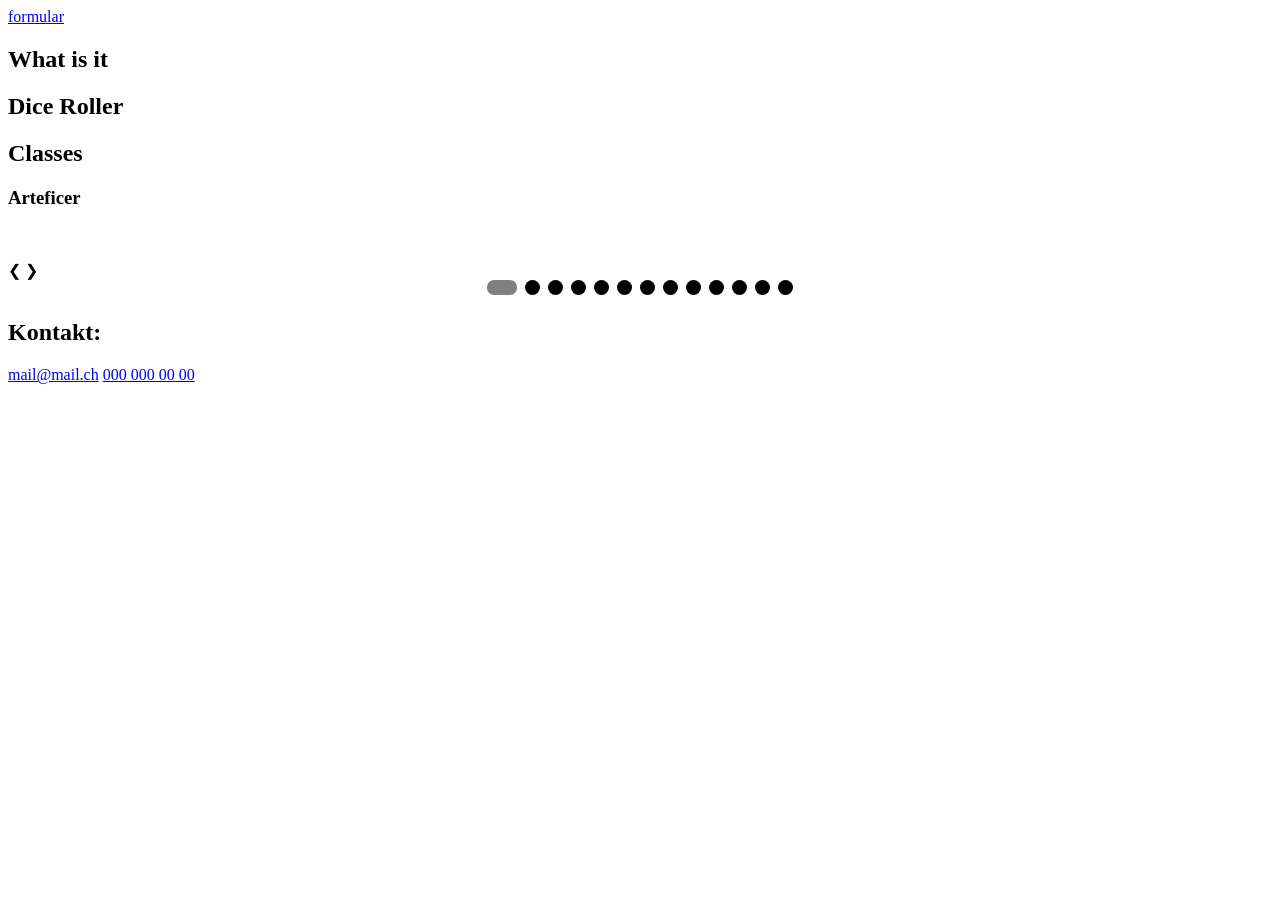
==== frontend/index.html @ 67110bd0 "added formular and Slideshow" ====
<!DOCTYPE html>
<html lang="en">
<head>
  <meta charset="UTF-8">
  <meta name="viewport" content="width=device-width, initial-scale=1.0">
  <title>Document</title>
  <link rel="stylesheet" href="css/styles.css">
  <script src="js/slideShow.js" defer></script>
</head>
<body>

  <header>

  </header>

  <nav>
    <a href="pages/formular.html">formular</a>

  </nav>

  <main>
    <section>
      <h2>What is it</h2>
    </section>

    <section>
      <h2>Dice Roller</h2>
      
    </section>


    <section>
      <h2>Classes</h2>
      <div id="slideshowContainer">
        <div class="innerSlideshowContainer">

          <article class="slide">
            <h3>Arteficer</h3>
            <img src="" alt="">
            <p></p>
          </article>

          <article class="slide">
            <h3>Barbarian</h3>
            <img src="" alt="">
            <p></p>
          </article>
          
          <article class="slide">
            <h3>Bard</h3>
            <img src="" alt="">
            <p></p>
          </article>
          
          <article class="slide">
            <h3>Cleric</h3>
            <img src="" alt="">
            <p></p>
          </article>
          
          <article class="slide">
            <h3>Druid</h3>
            <img src="" alt="">
            <p></p>
          </article>
          
          <article class="slide">
            <h3>Fighter</h3>
            <img src="" alt="">
            <p></p>
          </article>
          
          <article class="slide">
            <h3>Monk</h3>
            <img src="" alt="">
            <p></p>
          </article>
          
          <article class="slide">
            <h3>Paladin</h3>
            <img src="" alt="">
            <p></p>
          </article>
          
          <article class="slide">
            <h3>Ranger</h3>
            <img src="" alt="">
            <p></p>
          </article>
          
          <article class="slide">
            <h3>Rogue</h3>
            <img src="" alt="">
            <p></p>
          </article>
          
          <article class="slide">
            <h3>Sorcerer</h3>
            <img src="" alt="">
            <p></p>
          </article>
          
          <article class="slide">
            <h3>Warlock</h3>
            <img src="" alt="">
            <p></p>
          </article>
          
          <article class="slide">
            <h3>Wizard</h3>
            <img src="" alt="">
            <p></p>
          </article>
        </div>
        <a class="prev" onclick="plusSlide(-1)">❮</a>
        <a class="next" onclick="plusSlide(1)">❯</a>
      </div>
      <div style="text-align:center">
        <span class="dot" onclick="setSlide(1)"></span> 
        <span class="dot" onclick="setSlide(2)"></span> 
        <span class="dot" onclick="setSlide(3)"></span>
        <span class="dot" onclick="setSlide(4)"></span>
        <span class="dot" onclick="setSlide(5)"></span>
        <span class="dot" onclick="setSlide(6)"></span>
        <span class="dot" onclick="setSlide(7)"></span>
        <span class="dot" onclick="setSlide(8)"></span>
        <span class="dot" onclick="setSlide(9)"></span>
        <span class="dot" onclick="setSlide(10)"></span>
        <span class="dot" onclick="setSlide(11)"></span>
        <span class="dot" onclick="setSlide(12)"></span>
        <span class="dot" onclick="setSlide(13)"></span>
      </div>

    </section>
  </main>

  <footer>
    <h2>Kontakt:</h2>
    <a href="mailto:mail@mail.ch">mail@mail.ch</a>
    <a href="tel:+0000000000">000 000 00 00</a>
  </footer>

</body>
</html>
---- frontend/css/styles.css ----
.dot {
  cursor: pointer;
  height: 15px;
  width: 15px;
  margin: 0 2px;
  background-color: black;
  border-radius: 50%;
  display: inline-block;
  transition: background-color 0.6s ease;
}

.active, .dot:hover {
  background-color:grey;
  width:30px;
  border-radius:7px;
}
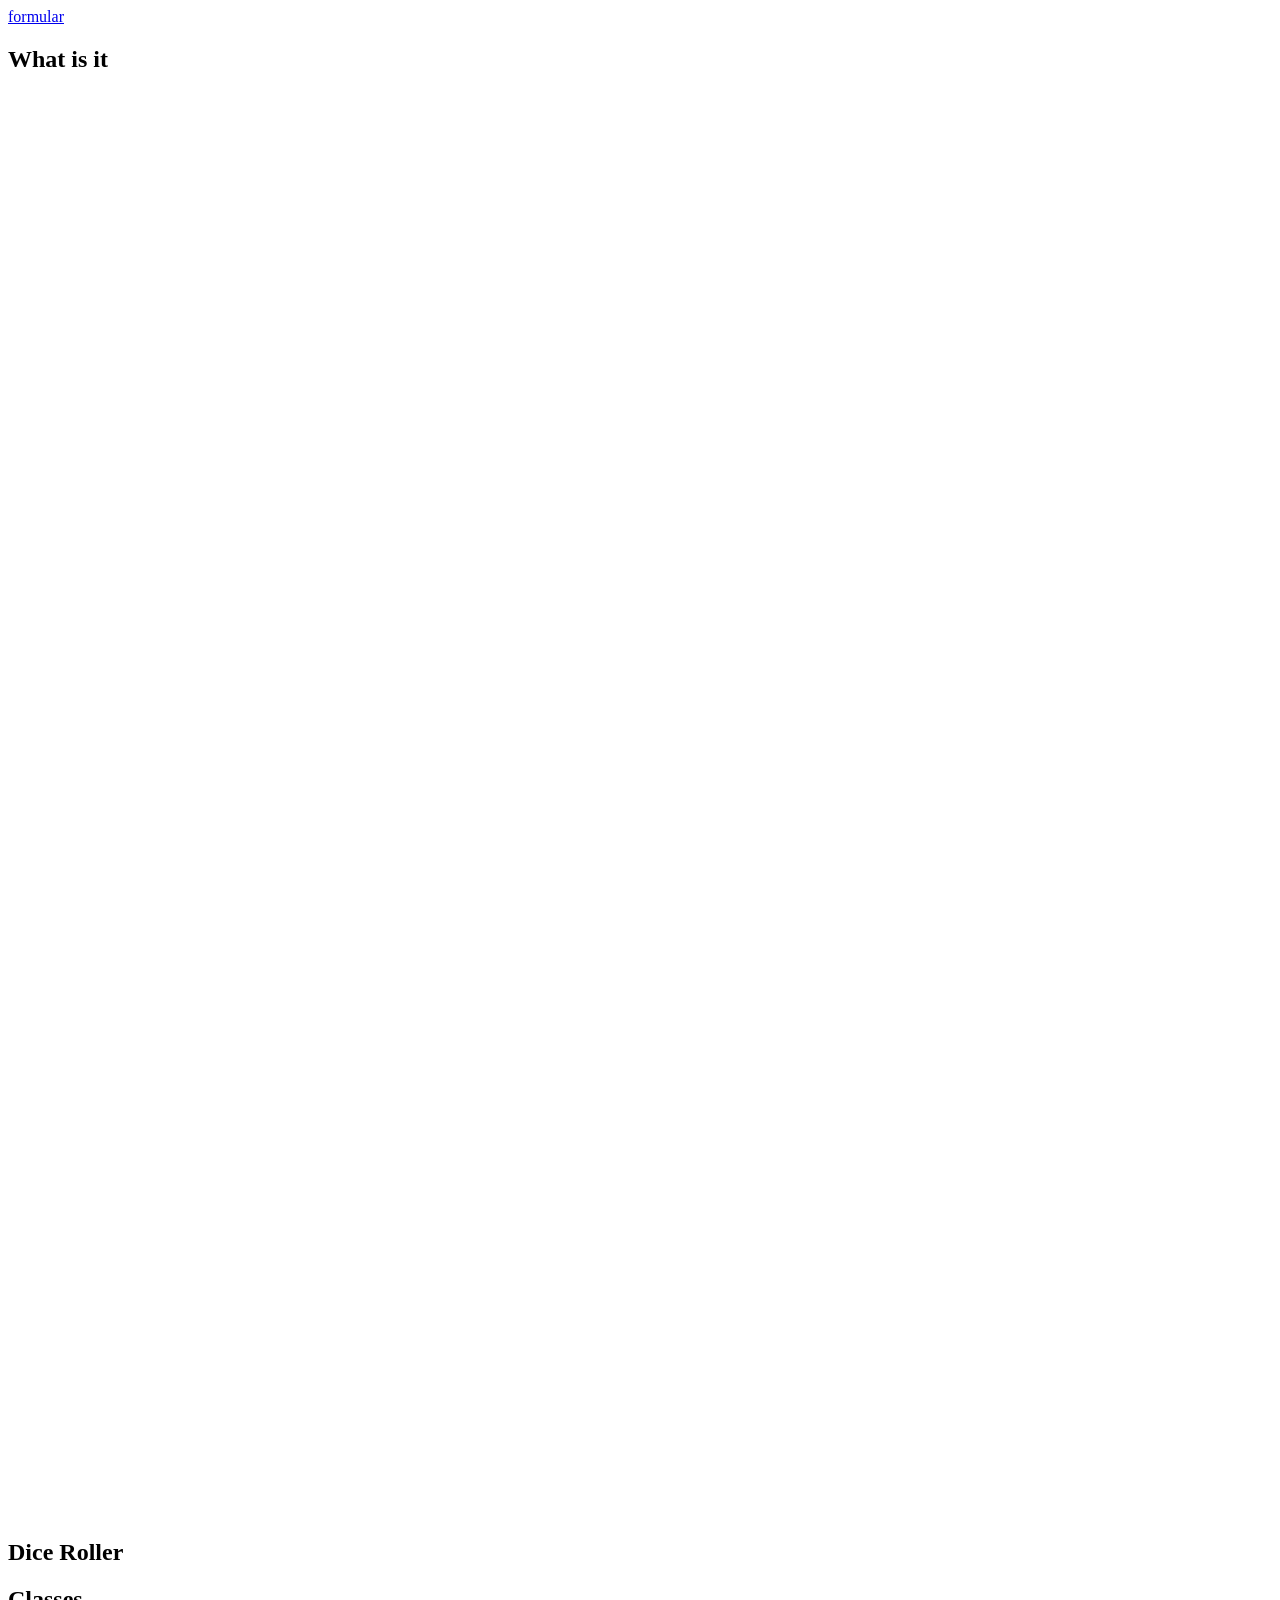
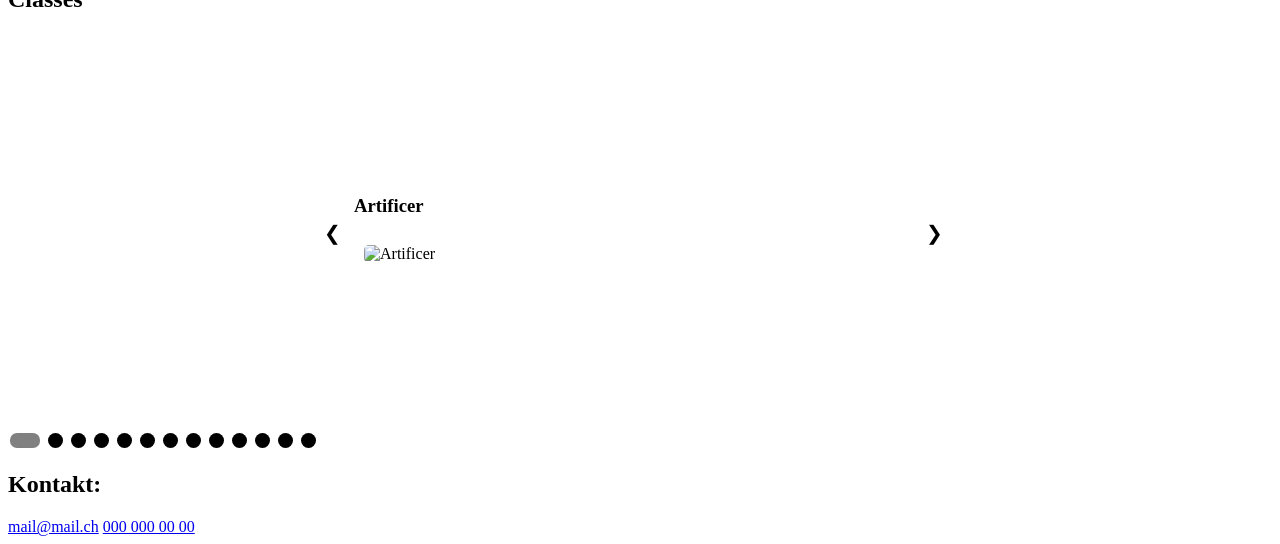
==== commit b6ad8820: "some stuff" ====
--- a/frontend/index.html
+++ b/frontend/index.html
@@ -1,5 +1,6 @@
 <!DOCTYPE html>
 <html lang="en">
+
 <head>
   <meta charset="UTF-8">
   <meta name="viewport" content="width=device-width, initial-scale=1.0">
@@ -7,6 +8,7 @@
   <link rel="stylesheet" href="css/styles.css">
   <script src="js/slideShow.js" defer></script>
 </head>
+
 <body>
 
   <header>
@@ -21,103 +23,147 @@
   <main>
     <section>
       <h2>What is it</h2>
+      <div class="video">
+        <iframe class="videocontent" src="https://www.youtube.com/embed/BgvHNlgmKro" allowfullscreen title="DND-Video"
+          frameborder="0"></iframe>
+      </div>
     </section>
 
     <section>
       <h2>Dice Roller</h2>
-      
+
     </section>
 
 
     <section>
       <h2>Classes</h2>
-      <div id="slideshowContainer">
+      <div class="slideshowContainer">
+        <a class="prev" onclick="plusSlide(-1)">❮</a>
         <div class="innerSlideshowContainer">
 
           <article class="slide">
-            <h3>Arteficer</h3>
-            <img src="" alt="">
+            <h3>Artificer</h3>
+            <picture>
+              <source srcset="img/Artificer.webp" type="image/webp">
+              <img class="slideshowImage" src="img/Artificer.jpg" alt="Artificer">
+            </picture>
             <p></p>
           </article>
 
           <article class="slide">
             <h3>Barbarian</h3>
-            <img src="" alt="">
+            <picture>
+              <source srcset="img/Barbarian.webp" type="image/webp">
+              <img class="slideshowImage" src="img/Barbarian.jpg" alt="Barbarian">
+            </picture>
+            <p></p>
+          </article>
+
+          <article class="slide">
+            <h3>Bard</h3>
+            <picture>
+              <source srcset="img/Bard.webp" type="image/webp">
+              <img class="slideshowImage" src="img/Bard.jpg" alt="Bard">
+            </picture>
+            <p></p>
+          </article>
+
+          <article class="slide">
+            <h3>Cleric</h3>
+            <picture>
+              <source srcset="img/Cleric.webp" type="image/webp">
+              <img class="slideshowImage" src="img/Cleric.jpg" alt="Cleric">
+            </picture>
+            <p></p>
+          </article>
+
+          <article class="slide">
+            <h3>Druid</h3>
+            <picture>
+              <source srcset="img/Druid.webp" type="image/webp">
+              <img class="slideshowImage" src="img/Druid.jpg" alt="Druid">
+            </picture>
+            <p></p>
+          </article>
+
+          <article class="slide">
+            <h3>Fighter</h3>
+            <picture>
+              <source srcset="img/Fighter.webp" type="image/webp">
+              <img class="slideshowImage" src="img/Fighter.jpg" alt="Fighter">
+            </picture>
+            <p></p>
+          </article>
+
+          <article class="slide">
+            <h3>Monk</h3>
+            <picture>
+              <source srcset="img/Monk.webp" type="image/webp">
+              <img class="slideshowImage" src="img/Monk.jpg" alt="Monk">
+            </picture>
+            <p></p>
+          </article>
+
+          <article class="slide">
+            <h3>Paladin</h3>
+            <picture>
+              <source srcset="img/Paladin.webp" type="image/webp">
+              <img class="slideshowImage" src="img/Paladin.jpg" alt="Paladin">
+            </picture>
+            <p></p>
+          </article>
+
+          <article class="slide">
+            <h3>Ranger</h3>
+            <picture>
+              <source srcset="img/Ranger.webp" type="image/webp">
+              <img class="slideshowImage" src="img/Ranger.jpg" alt="Ranger">
+            </picture>
+            <p></p>
+          </article>
+
+          <article class="slide">
+            <h3>Rogue</h3>
+            <picture>
+              <source srcset="img/Rogue.webp" type="image/webp">
+              <img class="slideshowImage" src="img/Rogue.jpg" alt="Rogue">
+            </picture>
+            <p></p>
+          </article>
+
+          <article class="slide">
+            <h3>Sorcerer</h3>
+            <picture>
+              <source srcset="img/Sorcerer.webp" type="image/webp">
+              <img class="slideshowImage" src="img/Sorcerer.jpg" alt="Sorcerer">
+            </picture>
+            <p></p>
+          </article>
+
+          <article class="slide">
+            <h3>Warlock</h3>
+            <picture>
+              <source srcset="img/Warlock.webp" type="image/webp">
+              <img class="slideshowImage" src="img/Warlock.jpg" alt="Warlock">
+            </picture>
+            <p></p>
+          </article>
+
+          <article class="slide">
+            <h3>Wizard</h3>
+            <picture>
+              <source srcset="img/Wizard.webp" type="image/webp">
+              <img class="slideshowImage" src="img/Wizard.jpg" alt="Wizard">
+            </picture>
             <p></p>
           </article>
           
-          <article class="slide">
-            <h3>Bard</h3>
-            <img src="" alt="">
-            <p></p>
-          </article>
-          
-          <article class="slide">
-            <h3>Cleric</h3>
-            <img src="" alt="">
-            <p></p>
-          </article>
-          
-          <article class="slide">
-            <h3>Druid</h3>
-            <img src="" alt="">
-            <p></p>
-          </article>
-          
-          <article class="slide">
-            <h3>Fighter</h3>
-            <img src="" alt="">
-            <p></p>
-          </article>
-          
-          <article class="slide">
-            <h3>Monk</h3>
-            <img src="" alt="">
-            <p></p>
-          </article>
-          
-          <article class="slide">
-            <h3>Paladin</h3>
-            <img src="" alt="">
-            <p></p>
-          </article>
-          
-          <article class="slide">
-            <h3>Ranger</h3>
-            <img src="" alt="">
-            <p></p>
-          </article>
-          
-          <article class="slide">
-            <h3>Rogue</h3>
-            <img src="" alt="">
-            <p></p>
-          </article>
-          
-          <article class="slide">
-            <h3>Sorcerer</h3>
-            <img src="" alt="">
-            <p></p>
-          </article>
-          
-          <article class="slide">
-            <h3>Warlock</h3>
-            <img src="" alt="">
-            <p></p>
-          </article>
-          
-          <article class="slide">
-            <h3>Wizard</h3>
-            <img src="" alt="">
-            <p></p>
-          </article>
         </div>
-        <a class="prev" onclick="plusSlide(-1)">❮</a>
         <a class="next" onclick="plusSlide(1)">❯</a>
       </div>
-      <div style="text-align:center">
-        <span class="dot" onclick="setSlide(1)"></span> 
-        <span class="dot" onclick="setSlide(2)"></span> 
+      <div class="dotContainer">
+        <span class="dot" onclick="setSlide(1)"></span>
+        <span class="dot" onclick="setSlide(2)"></span>
         <span class="dot" onclick="setSlide(3)"></span>
         <span class="dot" onclick="setSlide(4)"></span>
         <span class="dot" onclick="setSlide(5)"></span>
@@ -141,4 +187,5 @@
   </footer>
 
 </body>
+
 </html>
--- a/frontend/css/styles.css
+++ b/frontend/css/styles.css
@@ -16,4 +16,58 @@
   background-color:grey;
   width:30px;
   border-radius:7px;
+}
+
+.video {
+  aspect-ratio: 16 / 9;
+}
+
+iframe.videocontent {
+  width: 100%;
+  height: 200%;
+  background-color: var(--bg);
+  border: none;
+}
+
+
+
+.slideshowContainer {
+  width: 50%;
+  margin: auto;
+  min-height: 400px;
+  display: grid;
+  grid-template-columns: 30px 1fr 30px; 
+  grid-template-areas: "prev content next";
+  align-items: center;
+}
+
+
+.innerSlideshowContainer {
+  grid-area: content;
+  width: 100%;
+}
+
+.prev {
+  grid-area: prev;
+  height: 100%;
+  font-size: 20px;
+  align-items: center;
+  display: flex;
+  user-select: none;
+}
+
+.next {
+  grid-area: next;
+  height: 100%;
+  font-size: 20px;
+  align-items: center;
+  display: flex;
+  user-select: none;
+}
+
+
+.slideshowImage {
+  width:300px;
+  border-radius:5px;
+  margin:10px;
 }
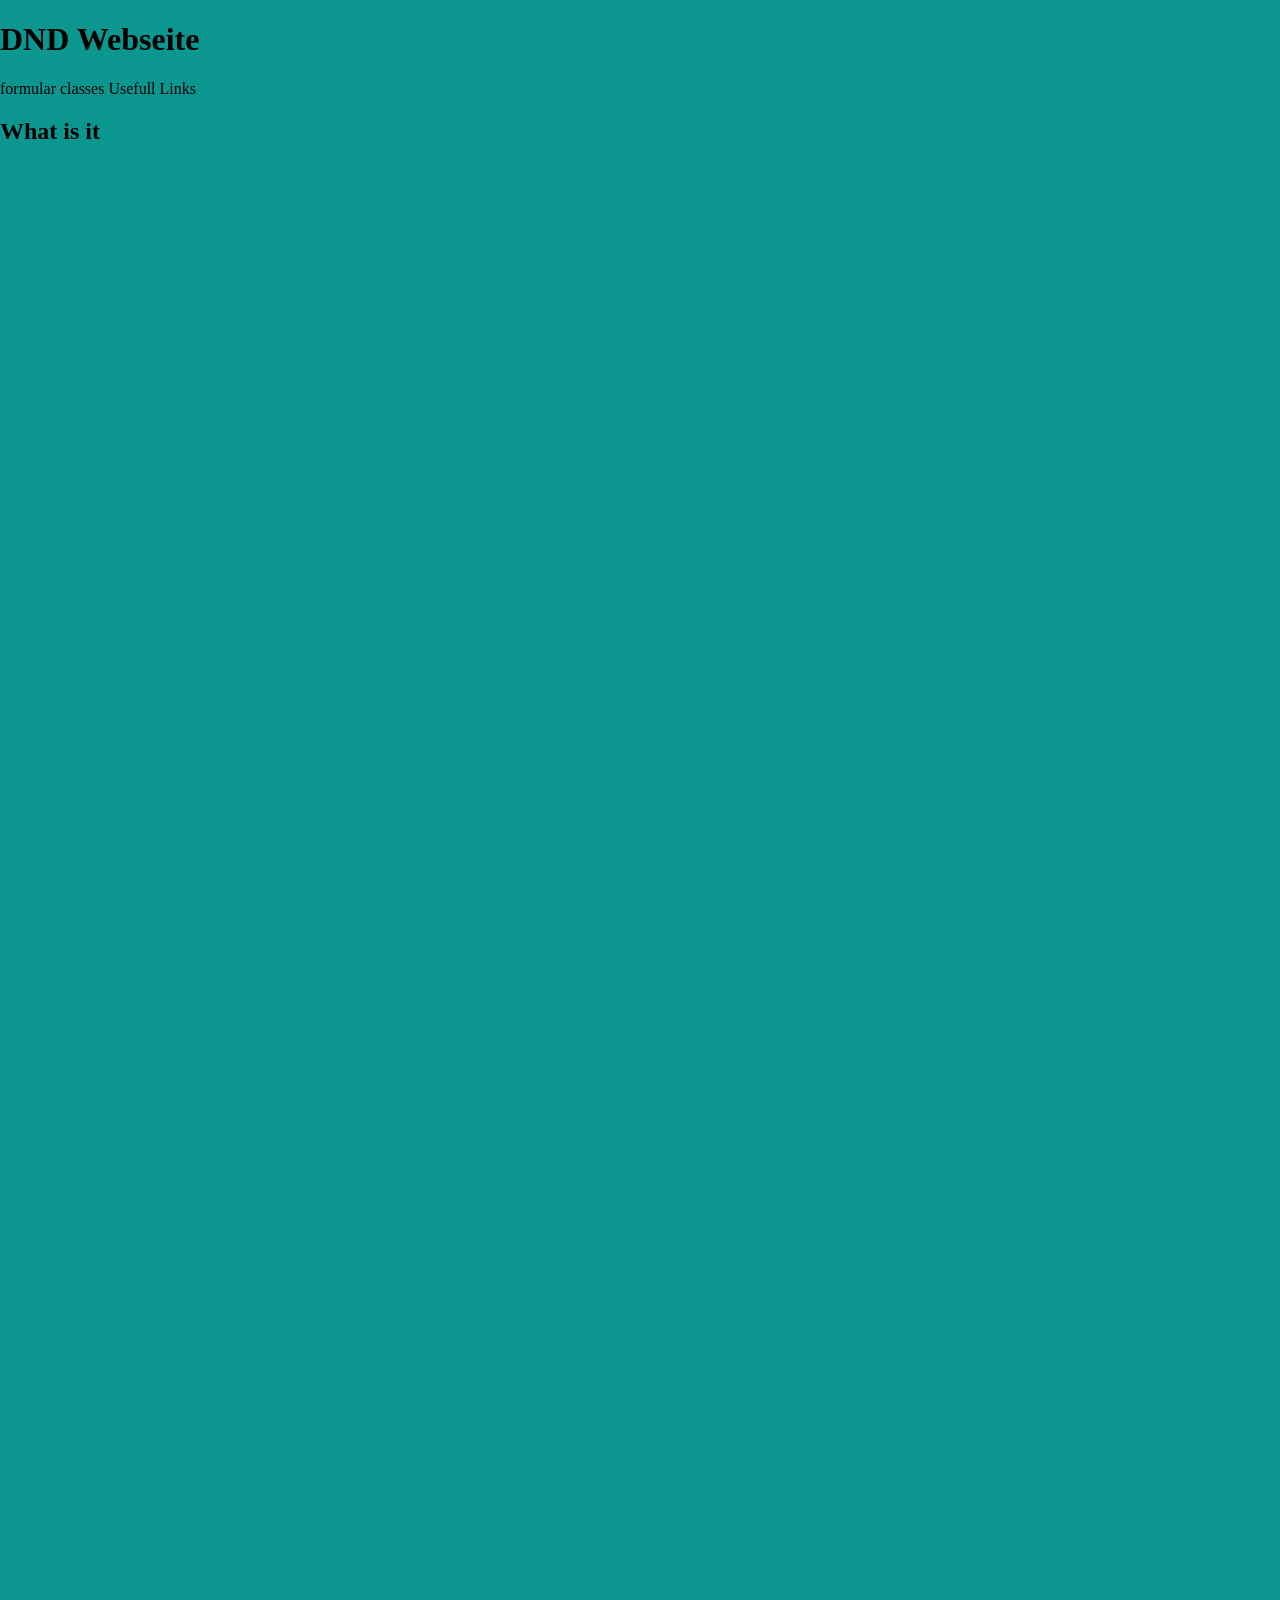
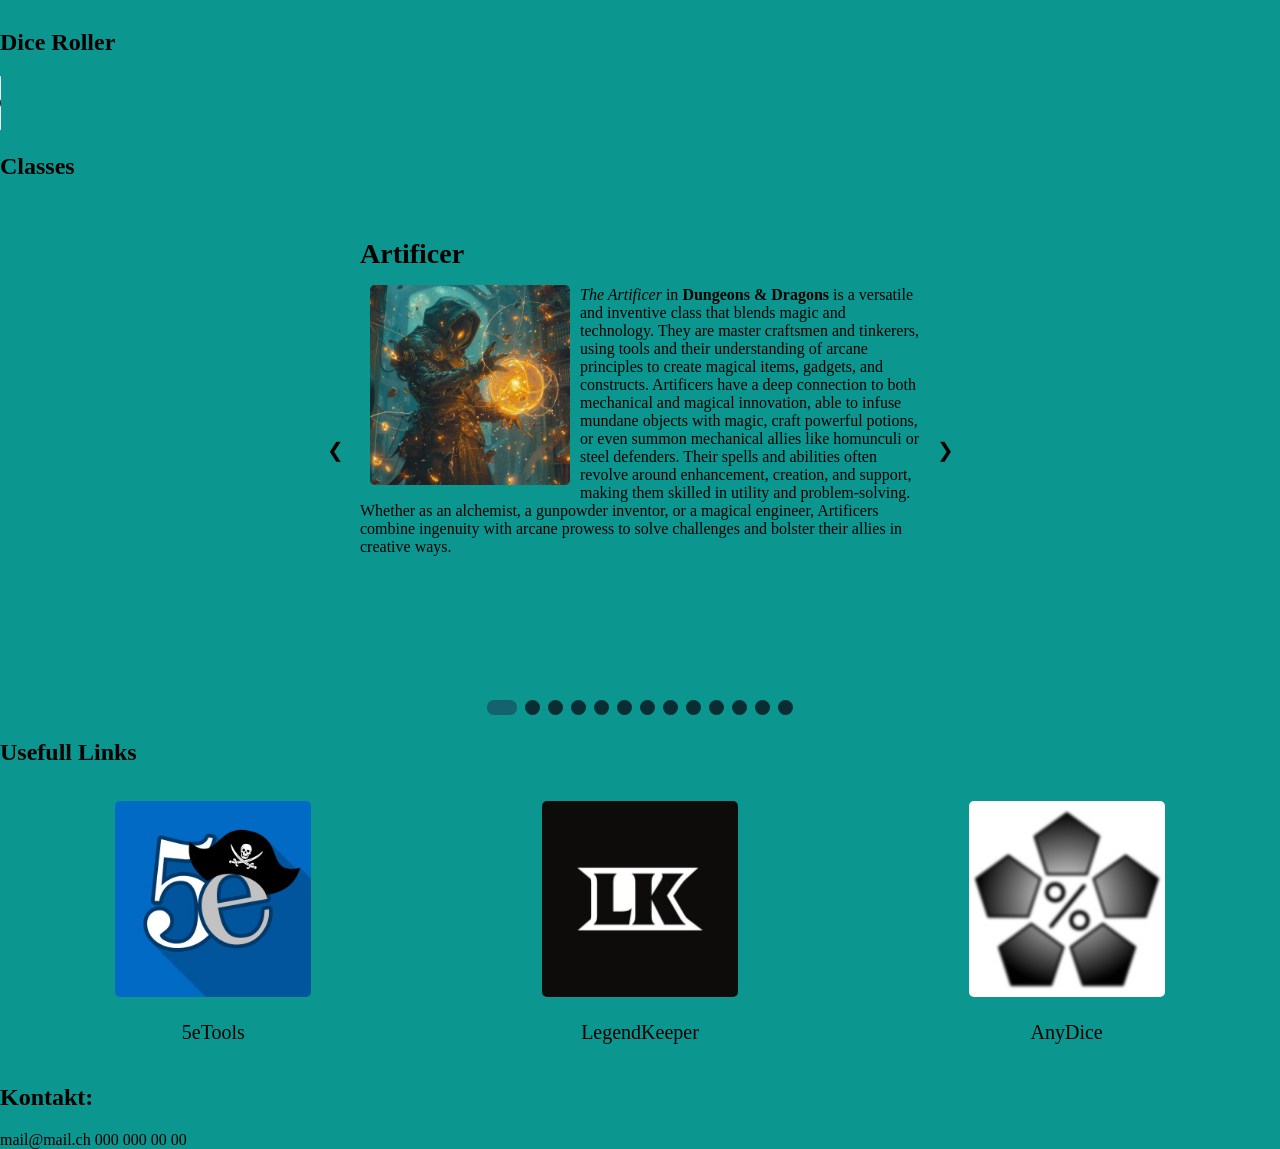
==== commit 8448a099: "added stuff" ====
--- a/frontend/index.html
+++ b/frontend/index.html
@@ -4,7 +4,7 @@
 <head>
   <meta charset="UTF-8">
   <meta name="viewport" content="width=device-width, initial-scale=1.0">
-  <title>Document</title>
+  <title>DND</title>
   <link rel="stylesheet" href="css/styles.css">
   <script src="js/slideShow.js" defer></script>
 </head>
@@ -12,30 +12,36 @@
 <body>
 
   <header>
-
+    <h1>DND Webseite</h1>
   </header>
 
   <nav>
     <a href="pages/formular.html">formular</a>
-
+    <a href="#classes">classes</a>
+    <a href="#usefullLinks">Usefull Links</a>
   </nav>
 
   <main>
     <section>
       <h2>What is it</h2>
       <div class="video">
-        <iframe class="videocontent" src="https://www.youtube.com/embed/BgvHNlgmKro" allowfullscreen title="DND-Video"
-          frameborder="0"></iframe>
+        <iframe class="videocontent" src="https://www.youtube.com/embed/BgvHNlgmKro" allowfullscreen
+          title="DND-Video"></iframe>
       </div>
     </section>
 
     <section>
       <h2>Dice Roller</h2>
 
+      <audio controls>
+        <source src="sound/dice-roll.aac" type="audio/aac">
+        <source src="sound/dice-roll.mp3" type="audio/mpeg">
+        Your Browser does not suport audio.
+      </audio>
     </section>
 
 
-    <section>
+    <section id="classes">
       <h2>Classes</h2>
       <div class="slideshowContainer">
         <a class="prev" onclick="plusSlide(-1)">❮</a>
@@ -44,120 +50,264 @@
           <article class="slide">
             <h3>Artificer</h3>
             <picture>
-              <source srcset="img/Artificer.webp" type="image/webp">
+              <source srcset="img/Artificer.avif" type="image/avif">
               <img class="slideshowImage" src="img/Artificer.jpg" alt="Artificer">
             </picture>
-            <p></p>
+            <p>
+              <em>The Artificer</em> in <strong>Dungeons & Dragons</strong> is a versatile and inventive class that
+              blends magic and
+              technology.
+              They are master craftsmen and tinkerers, using tools and their understanding of arcane principles to
+              create magical items, gadgets, and constructs.
+              Artificers have a deep connection to both mechanical and magical innovation, able to infuse mundane
+              objects with magic, craft powerful potions,
+              or even summon mechanical allies like homunculi or steel defenders. Their spells and abilities often
+              revolve around enhancement, creation, and support,
+              making them skilled in utility and problem-solving. Whether as an alchemist, a gunpowder inventor, or a
+              magical engineer,
+              Artificers combine ingenuity with arcane prowess to solve challenges and bolster their allies in creative
+              ways.
+            </p>
           </article>
 
           <article class="slide">
             <h3>Barbarian</h3>
             <picture>
-              <source srcset="img/Barbarian.webp" type="image/webp">
-              <img class="slideshowImage" src="img/Barbarian.jpg" alt="Barbarian">
-            </picture>
-            <p></p>
+              <source srcset="img/Barbarian.avif" type="image/avif">
+              <img class="slideshowImage" src="img/Barbarian.jpg" alt="Barbarian" loading="lazy">
+            </picture>
+            <p>
+              <em>The Barbarian</em> in <strong>Dungeons & Dragons</strong> is a fierce and primal warrior driven by raw
+              strength and
+              rage. Known
+              for their high durability and exceptional combat prowess, Barbarians excel in dealing damage and absorbing
+              hits, especially when they enter a state of rage. This rage boosts their physical abilities, granting
+              increased damage and resistance to harm, making them unstoppable in battle. With their close connection to
+              their primal instincts, Barbarians can survive in harsh environments and wield immense weapons with brutal
+              efficiency. Their rage is not just a tool for combat but a manifestation of their untamed spirit, allowing
+              them to tap into immense power and resilience when facing their enemies.
+            </p>
           </article>
 
           <article class="slide">
             <h3>Bard</h3>
             <picture>
-              <source srcset="img/Bard.webp" type="image/webp">
-              <img class="slideshowImage" src="img/Bard.jpg" alt="Bard">
-            </picture>
-            <p></p>
+              <source srcset="img/Bard.avif" type="image/avif">
+              <img class="slideshowImage" src="img/Bard.jpg" alt="Bard" loading="lazy">
+            </picture>
+            <p>
+              <em>The Bard</em> in <strong>Dungeons & Dragons</strong> is a charismatic and versatile spellcaster whose
+              talents revolve around
+              inspiration, creativity, and adaptability. Known for their ability to weave magic through music, words,
+              and performance, Bards can heal, bolster allies, and manipulate emotions while also casting spells and
+              using their charm to influence others. Their signature ability, Bardic Inspiration, allows them to provide
+              temporary boosts to their companions' abilities. Bards are also highly skilled in a wide variety of
+              skills, making them exceptional in problem-solving, negotiation, and gathering information. With a vast
+              repertoire of spells and an ever-expanding list of talents, Bards are the ultimate support characters,
+              capable of turning the tide of battle with their cleverness, charm, and versatility.
+            </p>
           </article>
 
           <article class="slide">
             <h3>Cleric</h3>
             <picture>
-              <source srcset="img/Cleric.webp" type="image/webp">
-              <img class="slideshowImage" src="img/Cleric.jpg" alt="Cleric">
-            </picture>
-            <p></p>
+              <source srcset="img/Cleric.avif" type="image/avif">
+              <img class="slideshowImage" src="img/Cleric.jpg" alt="Cleric" loading="lazy">
+            </picture>
+            <p>
+              <em>The Cleric</em> in <strong>Dungeons & Dragons</strong> is a divine spellcaster who draws power from a
+              god or higher power to
+              heal, protect, and smite. Their connection to the divine allows them to channel spells that heal wounds,
+              cure ailments, and provide blessings, while also wielding powerful magic to banish undead, smite foes, and
+              shield their allies. Clerics are highly versatile, with access to a wide range of spells that cover both
+              support and offense. They also possess unique divine abilities based on their chosen domain, which
+              represents the deity they serve and influences their skills, spells, and playstyle. Whether acting as a
+              healer, a protector, or a righteous avenger, the Cleric’s devotion and divine magic make them a vital part
+              of any adventuring party.
+            </p>
           </article>
 
           <article class="slide">
             <h3>Druid</h3>
             <picture>
-              <source srcset="img/Druid.webp" type="image/webp">
-              <img class="slideshowImage" src="img/Druid.jpg" alt="Druid">
-            </picture>
-            <p></p>
+              <source srcset="img/Druid.avif" type="image/avif">
+              <img class="slideshowImage" src="img/Druid.jpg" alt="Druid" loading="lazy">
+            </picture>
+            <p>
+              <em>The Druid</em> in <strong>Dungeons & Dragons</strong> is a nature-based spellcaster who draws power
+              from the natural world,
+              harnessing the forces of the wild to heal, protect, and control the elements. Druids have a deep
+              connection to animals, plants, and the land itself, and their magic allows them to shape-shift into
+              various animal forms, summon creatures, and manipulate the environment. Known for their versatility,
+              Druids can serve as powerful healers, battlefield controllers, or shape-shifting warriors. They are also
+              adept in nature-based spells, from controlling the weather to summoning animals, and their spellcasting is
+              often tied to the cycles of the natural world. With their affinity for both nature and magic, Druids are
+              able to adapt to nearly any situation and thrive in the wilderness or on the battlefield.
+            </p>
           </article>
 
           <article class="slide">
             <h3>Fighter</h3>
             <picture>
-              <source srcset="img/Fighter.webp" type="image/webp">
-              <img class="slideshowImage" src="img/Fighter.jpg" alt="Fighter">
-            </picture>
-            <p></p>
+              <source srcset="img/Fighter.avif" type="image/avif">
+              <img class="slideshowImage" src="img/Fighter.jpg" alt="Fighter" loading="lazy">
+            </picture>
+            <p>
+              <em>The Fighter</em> in <strong>Dungeons & Dragons</strong> is a skilled and versatile combatant who
+              excels in physical combat with
+              a wide range of weapons and armor. They are defined by their martial expertise, discipline, and ability to
+              adapt to many fighting styles, from swordplay and archery to two-handed weapons or dual-wielding. Fighters
+              are known for their exceptional durability and resilience in battle, able to withstand damage and deal it
+              back with precision. Their abilities include action-oriented feats like Second Wind (self-healing), Action
+              Surge (extra actions), and a variety of combat maneuvers that allow them to control the battlefield.
+              Whether acting as a tank, a damage dealer, or a tactician, Fighters are dependable and straightforward,
+              making them ideal for those who prefer direct, physical confrontations.
+            </p>
           </article>
 
           <article class="slide">
             <h3>Monk</h3>
             <picture>
-              <source srcset="img/Monk.webp" type="image/webp">
-              <img class="slideshowImage" src="img/Monk.jpg" alt="Monk">
-            </picture>
-            <p></p>
+              <source srcset="img/Monk.avif" type="image/avif">
+              <img class="slideshowImage" src="img/Monk.jpg" alt="Monk" loading="lazy">
+            </picture>
+            <p>
+              <em>The Monk</em> in <strong>Dungeons & Dragons</strong> is a martial artist who harnesses their body and
+              mind to perform
+              extraordinary feats of agility, speed, and unarmed combat. Monks channel a mystical energy called ki,
+              which grants them a range of powerful abilities, including enhanced movement, deflecting projectiles, and
+              unleashing rapid, devastating strikes. They are highly skilled in unarmed combat, capable of attacking
+              multiple times in a single turn, dodging attacks with ease, and using their ki to heal or enhance their
+              abilities. Monks are also known for their high mobility, often darting around the battlefield and avoiding
+              damage with their exceptional dexterity and reflexes. With their focus on discipline and inner strength,
+              Monks combine physical prowess with spiritual power, making them fast, agile, and formidable opponents in
+              close combat.
+            </p>
           </article>
 
           <article class="slide">
             <h3>Paladin</h3>
             <picture>
-              <source srcset="img/Paladin.webp" type="image/webp">
-              <img class="slideshowImage" src="img/Paladin.jpg" alt="Paladin">
-            </picture>
-            <p></p>
+              <source srcset="img/Paladin.avif" type="image/avif">
+              <img class="slideshowImage" src="img/Paladin.jpg" alt="Paladin" loading="lazy">
+            </picture>
+            <p>
+              <em>The Paladin</em> in <strong>Dungeons & Dragons</strong> is a holy warrior sworn to uphold justice,
+              righteousness, and the
+              ideals of their sacred oath. Drawing power from their divine connection, Paladins are capable of both
+              martial combat and spellcasting, using their abilities to heal, protect, and smite evil. They are known
+              for their aura of protection, which shields allies from harm, and their divine smite, which allows them to
+              channel radiant energy to deal devastating damage to enemies. Paladins are bound by a code of ethics based
+              on their chosen oath, whether it’s the Oath of Devotion, Vengeance, or another, and they strive to act as
+              paragons of virtue, defending the innocent and vanquishing darkness. With a combination of physical
+              prowess, divine magic, and a deep sense of duty, Paladins serve as both protectors and champions of the
+              forces of good.
+            </p>
           </article>
 
           <article class="slide">
             <h3>Ranger</h3>
             <picture>
-              <source srcset="img/Ranger.webp" type="image/webp">
-              <img class="slideshowImage" src="img/Ranger.jpg" alt="Ranger">
-            </picture>
-            <p></p>
+              <source srcset="img/Ranger.avif" type="image/avif">
+              <img class="slideshowImage" src="img/Ranger.jpg" alt="Ranger" loading="lazy">
+            </picture>
+            <p>
+              <em>The Ranger</em> in <strong>Dungeons & Dragons</strong> is a skilled hunter and tracker, adept at
+              surviving in the wilderness
+              and excelling in ranged or two-weapon combat. Rangers are versatile adventurers who specialize in
+              navigating and thriving in natural environments, using their deep knowledge of animals, plants, and
+              survival techniques to gain an edge over their enemies. They have access to nature-based spells that
+              enhance their abilities, summon animals, or manipulate the terrain. Rangers can choose an archetype, such
+              as the Beast Master, who forms a bond with an animal companion, or the Hunter, who focuses on combat
+              prowess. Whether tracking down foes, setting traps, or providing ranged support, Rangers are highly
+              adaptable, able to excel in both exploration and combat, particularly when they can make use of their
+              expertise in specific terrains or against favored enemies.
+            </p>
           </article>
 
           <article class="slide">
             <h3>Rogue</h3>
             <picture>
-              <source srcset="img/Rogue.webp" type="image/webp">
-              <img class="slideshowImage" src="img/Rogue.jpg" alt="Rogue">
-            </picture>
-            <p></p>
+              <source srcset="img/Rogue.avif" type="image/avif">
+              <img class="slideshowImage" src="img/Rogue.jpg" alt="Rogue" loading="lazy">
+            </picture>
+            <p>
+              <em>The Rogue</em> in <strong>Dungeons & Dragons</strong> is a master of stealth, trickery, and precision,
+              excelling in deception,
+              infiltration, and dealing devastating sneak attacks. Known for their agility and cunning, Rogues are
+              highly skilled in skills like acrobatics, sleight of hand, and investigation, allowing them to navigate
+              complex social situations or slip past guards undetected. In combat, they can deal huge bursts of damage
+              with their Sneak Attack ability, which allows them to strike with pinpoint accuracy when they have the
+              advantage. Rogues are also proficient in disabling traps, picking locks, and using a variety of tools,
+              making them invaluable as scouts and problem solvers. Whether acting as a quick-striking assassin, a
+              charming swindler, or a deft thief, the Rogue thrives on their ability to outsmart enemies and control the
+              battlefield through skill and precision.
+            </p>
           </article>
 
           <article class="slide">
             <h3>Sorcerer</h3>
             <picture>
-              <source srcset="img/Sorcerer.webp" type="image/webp">
-              <img class="slideshowImage" src="img/Sorcerer.jpg" alt="Sorcerer">
-            </picture>
-            <p></p>
+              <source srcset="img/Sorcerer.avif" type="image/avif">
+              <img class="slideshowImage" src="img/Sorcerer.jpg" alt="Sorcerer" loading="lazy">
+            </picture>
+            <p>
+              <em>The Sorcerer</em> in <strong>Dungeons & Dragons</strong> is a powerful spellcaster who taps into
+              innate, raw magical energy,
+              often stemming from their bloodline, a magical source, or a mysterious event that shaped their powers.
+              Unlike Wizards, who learn magic through study, Sorcerers have an intuitive connection to their spells,
+              allowing them to cast with ease and flexibility. Their spellcasting is fueled by Sorcery Points, which
+              they can use to manipulate their spells or fuel special abilities like Metamagic, allowing them to alter
+              the range, duration, or potency of their magic on the fly. With various subclasses like the Draconic
+              Bloodline or Wild Magic, Sorcerers can gain unique abilities, such as enhanced resilience or the
+              unpredictable nature of their spells. Though they have fewer spells than other magic users, their power is
+              often more potent and versatile, allowing them to shape magic to their will with dazzling effects.
+            </p>
           </article>
 
           <article class="slide">
             <h3>Warlock</h3>
             <picture>
-              <source srcset="img/Warlock.webp" type="image/webp">
-              <img class="slideshowImage" src="img/Warlock.jpg" alt="Warlock">
-            </picture>
-            <p></p>
+              <source srcset="img/Warlock.avif" type="image/avif">
+              <img class="slideshowImage" src="img/Warlock.jpg" alt="Warlock" loading="lazy">
+            </picture>
+            <p>
+              <em>The Warlock</em> in <strong>Dungeons & Dragons</strong> is a spellcaster who gains their magical
+              powers through a pact with a
+              powerful, often otherworldly patron—such as a fey lord, demon, or ancient entity. Unlike other
+              spellcasters, Warlocks have a limited number of spells but can cast them more frequently, thanks to their
+              Pact Magic ability. Their connection to their patron also grants them unique abilities and boons, such as
+              invocations—magical enhancements that provide a wide range of special powers. Warlocks can choose from
+              various pacts, like the Pact of the Fiend, the Pact of the Archfey, or the Pact of the Celestial, each
+              granting different abilities and shaping the Warlock's role in the party. Warlocks are known for their
+              versatility and power, often blending spellcasting with eldritch powers and invoking their patron's
+              influence to manipulate reality itself. Whether wielding fearsome magic or invoking their patron’s
+              mysterious forces, Warlocks are defined by their dark bargains and the unique abilities those pacts
+              bestow.
+            </p>
           </article>
 
           <article class="slide">
             <h3>Wizard</h3>
             <picture>
-              <source srcset="img/Wizard.webp" type="image/webp">
-              <img class="slideshowImage" src="img/Wizard.jpg" alt="Wizard">
-            </picture>
-            <p></p>
-          </article>
-          
+              <source srcset="img/Wizard.avif" type="image/avif">
+              <img class="slideshowImage" src="img/Wizard.jpg" alt="Wizard" loading="lazy">
+            </picture>
+            <p>
+              <em>The Wizard</em> in <strong>Dungeons & Dragons</strong> is a master of arcane magic, whose power comes
+              from years of study,
+              research, and the careful preparation of spells. Wizards have the broadest spellcasting repertoire of any
+              class, able to learn and prepare a vast array of spells from their spellbook each day. Their magical
+              prowess is highly flexible, allowing them to adapt to a wide range of situations, from controlling the
+              battlefield with devastating area-of-effect spells to solving problems with utility and knowledge-based
+              magic. Wizards are also known for their intelligence and keen insight, using their vast knowledge to
+              decipher arcane lore, identify magical objects, and outthink their enemies. While physically fragile,
+              their magical versatility and powerful spells make them formidable opponents in the right hands, with many
+              Wizards specializing in schools of magic like Evocation, Illusion, or Necromancy to focus their abilities
+              even further.
+            </p>
+          </article>
+
         </div>
         <a class="next" onclick="plusSlide(1)">❯</a>
       </div>
@@ -178,6 +328,31 @@
       </div>
 
     </section>
+
+    <section class="usefullLinks" id="usefullLinks">
+      <h2 class="title2">Usefull Links</h2>
+      <div class="usefullLinksContent">
+        <a href="https://5e.tools/" target="_blank">
+          <div class="LinkDiv">
+            <img class="LinkImage" src="img/5eTools.jpeg" alt="5eTools">
+            <p class="LinkText">5eTools</p>
+          </div>
+        </a>
+        <a href="https://www.legendkeeper.com/" target="_blank">
+          <div class="LinkDiv">
+            <img class="LinkImage" src="img/LegendKeeper.jpg" alt="5eTools">
+            <p class="LinkText">LegendKeeper</p>
+          </div>
+        </a>
+        <a href="https://anydice.com/" target="_blank">
+          <div class="LinkDiv">
+            <img class="LinkImage" src="img/AnyDice.jpg" alt="5eTools">
+            <p class="LinkText">AnyDice</p>
+          </div>
+        </a>
+
+      </div>
+    </section>
   </main>
 
   <footer>
--- a/frontend/css/styles.css
+++ b/frontend/css/styles.css
@@ -1,42 +1,89 @@
-
-
+:root {
+  --text: black;
+  --background: #0b9790;
+  --border-color: #087670;
+  --hover: #0cb9b1;
+}
+
+html {
+  scroll-behavior: smooth;
+}
+
+* {
+  box-sizing: border-box;
+}
+
+body {
+  margin: 0;
+  padding: 0;
+  background-color: var(--background);
+}
+
+a:link {
+  color: var(--text);
+  text-decoration: none;
+}
+
+a:visited {
+  color: var(--text);
+  text-decoration: none;
+}
+
+a:hover {
+  color: var(--text);
+  text-decoration: none;
+}
+
+a:active {
+  color: var(--text);
+  text-decoration: none;
+}
+
+h3 {
+  font-size: 28px;
+  margin-bottom: 5px;
+}
+
+.video {
+  aspect-ratio: 16 / 9;
+}
+
+iframe.videocontent {
+  width: 100%;
+  height: 200%;
+  background-color: var(--bg);
+  border: none;
+}
+
+.dotContainer {
+  text-align: center;
+}
 
 .dot {
   cursor: pointer;
   height: 15px;
   width: 15px;
   margin: 0 2px;
-  background-color: black;
+  background-color: #092d32;
   border-radius: 50%;
   display: inline-block;
   transition: background-color 0.6s ease;
 }
 
-.active, .dot:hover {
-  background-color:grey;
-  width:30px;
-  border-radius:7px;
-}
-
-.video {
-  aspect-ratio: 16 / 9;
-}
-
-iframe.videocontent {
-  width: 100%;
-  height: 200%;
-  background-color: var(--bg);
-  border: none;
-}
-
+.active,
+.dot:hover {
+  background-color: #14626c;
+  width: 30px;
+  border-radius: 7px;
+}
 
 
 .slideshowContainer {
   width: 50%;
   margin: auto;
-  min-height: 400px;
+  min-height: 500px;
   display: grid;
-  grid-template-columns: 30px 1fr 30px; 
+  grid-template-columns: 30px 1fr 30px;
   grid-template-areas: "prev content next";
   align-items: center;
 }
@@ -45,6 +92,8 @@
 .innerSlideshowContainer {
   grid-area: content;
   width: 100%;
+  height: 100%;
+  padding: 10px;
 }
 
 .prev {
@@ -52,6 +101,7 @@
   height: 100%;
   font-size: 20px;
   align-items: center;
+  justify-content: center;
   display: flex;
   user-select: none;
 }
@@ -61,13 +111,142 @@
   height: 100%;
   font-size: 20px;
   align-items: center;
+  justify-content: center;
   display: flex;
   user-select: none;
 }
 
 
 .slideshowImage {
-  width:300px;
-  border-radius:5px;
-  margin:10px;
-}+  float: left;
+  width: 200px;
+  border-radius: 5px;
+  margin: 10px;
+}
+
+
+.usefullLinksContent {
+  display: flex;
+  justify-content: space-around;
+}
+
+.LinkDiv {
+  width: 100%;
+  max-width: 196px;
+  border-radius: 5px;
+  margin: 15px;
+}
+
+.LinkImage {
+  border-radius: 5px;
+  width: 100%;
+}
+
+.LinkText {
+  text-align: center;
+  font-size: 20px;
+}
+
+
+/*Formular*/
+
+.formSection {
+  max-width: 800px;
+  margin: auto;
+  background: white;
+  padding: 20px;
+  border-radius: 10px;
+}
+
+label {
+  display: block;
+  margin-top: 15px;
+  font-weight: bold;
+  color: var(--text);
+}
+
+input[type="text"],
+input[type="email"],
+input[type="password"],
+input[type="number"],
+input[type="tel"],
+input[type="date"],
+select,
+textarea {
+  width: 100%;
+  padding: 10px;
+  margin-top: 5px;
+  border: 1px solid var(--background);
+  border-radius: 5px;
+
+  &:focus {
+    outline: none;
+    border-color: var(--border-color);
+    background-color: #f9f0ff;
+  }
+}
+
+fieldset {
+  border: 1px solid #ddd;
+  padding: 15px;
+  margin-top: 10px;
+  border-radius: 5px;
+  display: flex;
+  flex-wrap: wrap;
+  gap: 10px;
+  align-items: center;
+
+  legend {
+    font-weight: bold;
+    color: var(--border-color);
+    padding: 0 10px;
+  }
+
+  input[type="radio"],
+  label {
+    display: block;
+    width: auto;
+    margin-top: 0;
+  }
+
+  input[type="radio"] {
+    margin-right: 5px;
+    cursor: pointer;
+  }
+
+  label {
+    margin-right: 20px;
+    font-weight: normal;
+    cursor: pointer;
+
+    &:hover {
+      color: var(--border-color);
+    }
+  }
+}
+
+.beginnerLabel {
+  display: inline-block;
+}
+
+.submitBtn {
+  margin-top: 20px;
+  width: 100%;
+  padding: 12px;
+  background-color: var(--background);
+  color: white;
+  border: none;
+  border-radius: 5px;
+  cursor: pointer;
+  font-size: 1rem;
+
+  &:active {
+    transform: scale(0.98);
+  }
+
+  &:hover {
+    background-color: var(--hover);
+  }
+}
+
+
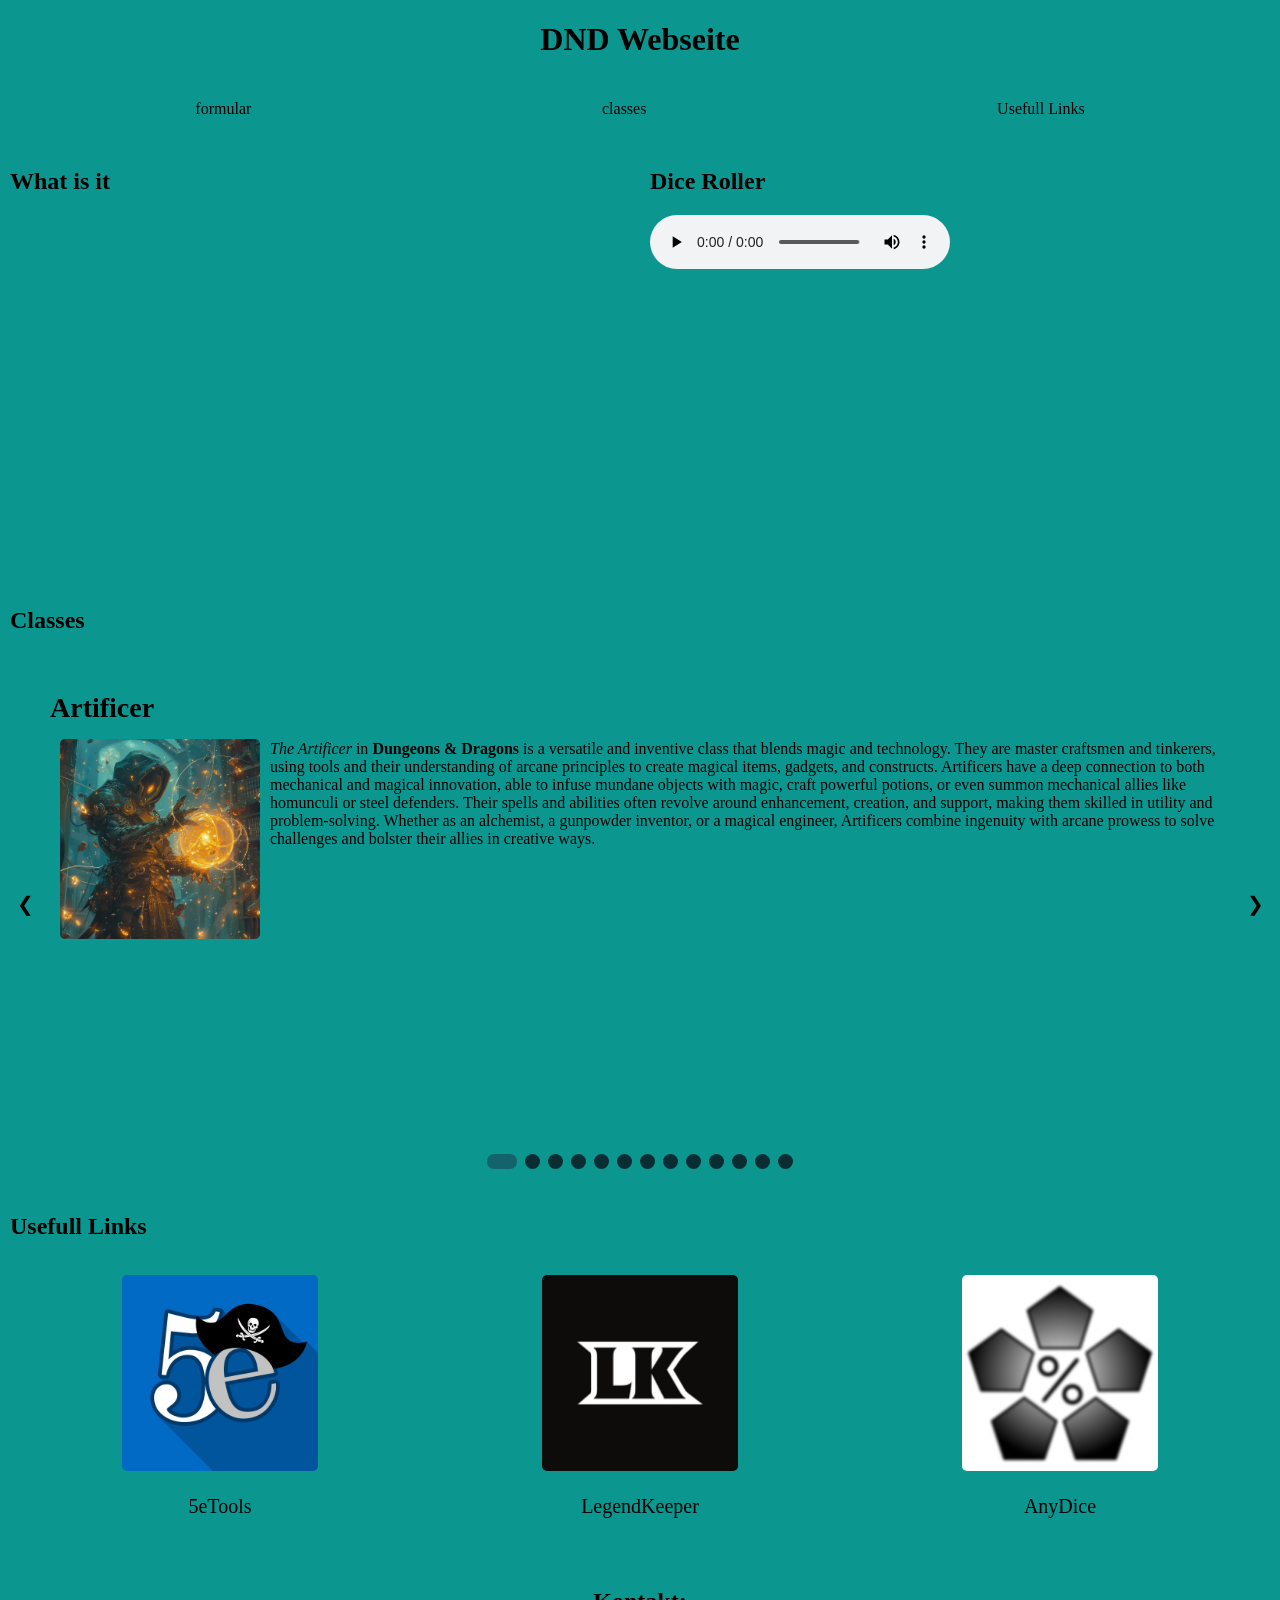
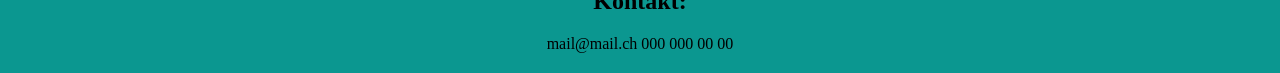
==== commit eb4a5ef3: "grid changes" ====
--- a/frontend/index.html
+++ b/frontend/index.html
@@ -22,7 +22,7 @@
   </nav>
 
   <main>
-    <section>
+    <section class="videoSection">
       <h2>What is it</h2>
       <div class="video">
         <iframe class="videocontent" src="https://www.youtube.com/embed/BgvHNlgmKro" allowfullscreen
@@ -30,7 +30,7 @@
       </div>
     </section>
 
-    <section>
+    <section class="soundSection">
       <h2>Dice Roller</h2>
 
       <audio controls>
@@ -41,7 +41,7 @@
     </section>
 
 
-    <section id="classes">
+    <section id="classes" class="classSection">
       <h2>Classes</h2>
       <div class="slideshowContainer">
         <a class="prev" onclick="plusSlide(-1)">❮</a>
--- a/frontend/css/styles.css
+++ b/frontend/css/styles.css
@@ -44,13 +44,64 @@
   margin-bottom: 5px;
 }
 
+header {
+  text-align: center;
+}
+
+nav {
+  display: flex;
+  justify-content: space-around;
+  padding: 20px;
+}
+
+footer {
+  text-align: center;
+  padding: 20px;
+}
+
+main  {
+  display: grid;
+  grid-template-columns: 1fr 1fr 1fr 1fr;
+  grid-template-rows: auto;
+  grid-template-areas:  "video video sound sound"
+                        "video video sound sound"
+                        "slideshow slideshow slideshow slideshow"
+                        "links links links links"
+                      ;
+}
+
+
+
+.videoSection {
+  grid-area: video;
+  padding: 10px;
+}
+
+.soundSection {
+  grid-area: sound;
+  padding: 10px;
+}
+
+
+.classSection {
+  grid-area: slideshow;
+  padding: 10px;
+}
+
+.usefullLinks {
+  grid-area: links;
+  padding: 10px;
+}
+
+
 .video {
+  width: 100%;
   aspect-ratio: 16 / 9;
 }
 
 iframe.videocontent {
   width: 100%;
-  height: 200%;
+  height: 100%;
   background-color: var(--bg);
   border: none;
 }
@@ -79,7 +130,7 @@
 
 
 .slideshowContainer {
-  width: 50%;
+  width: 100%;
   margin: auto;
   min-height: 500px;
   display: grid;
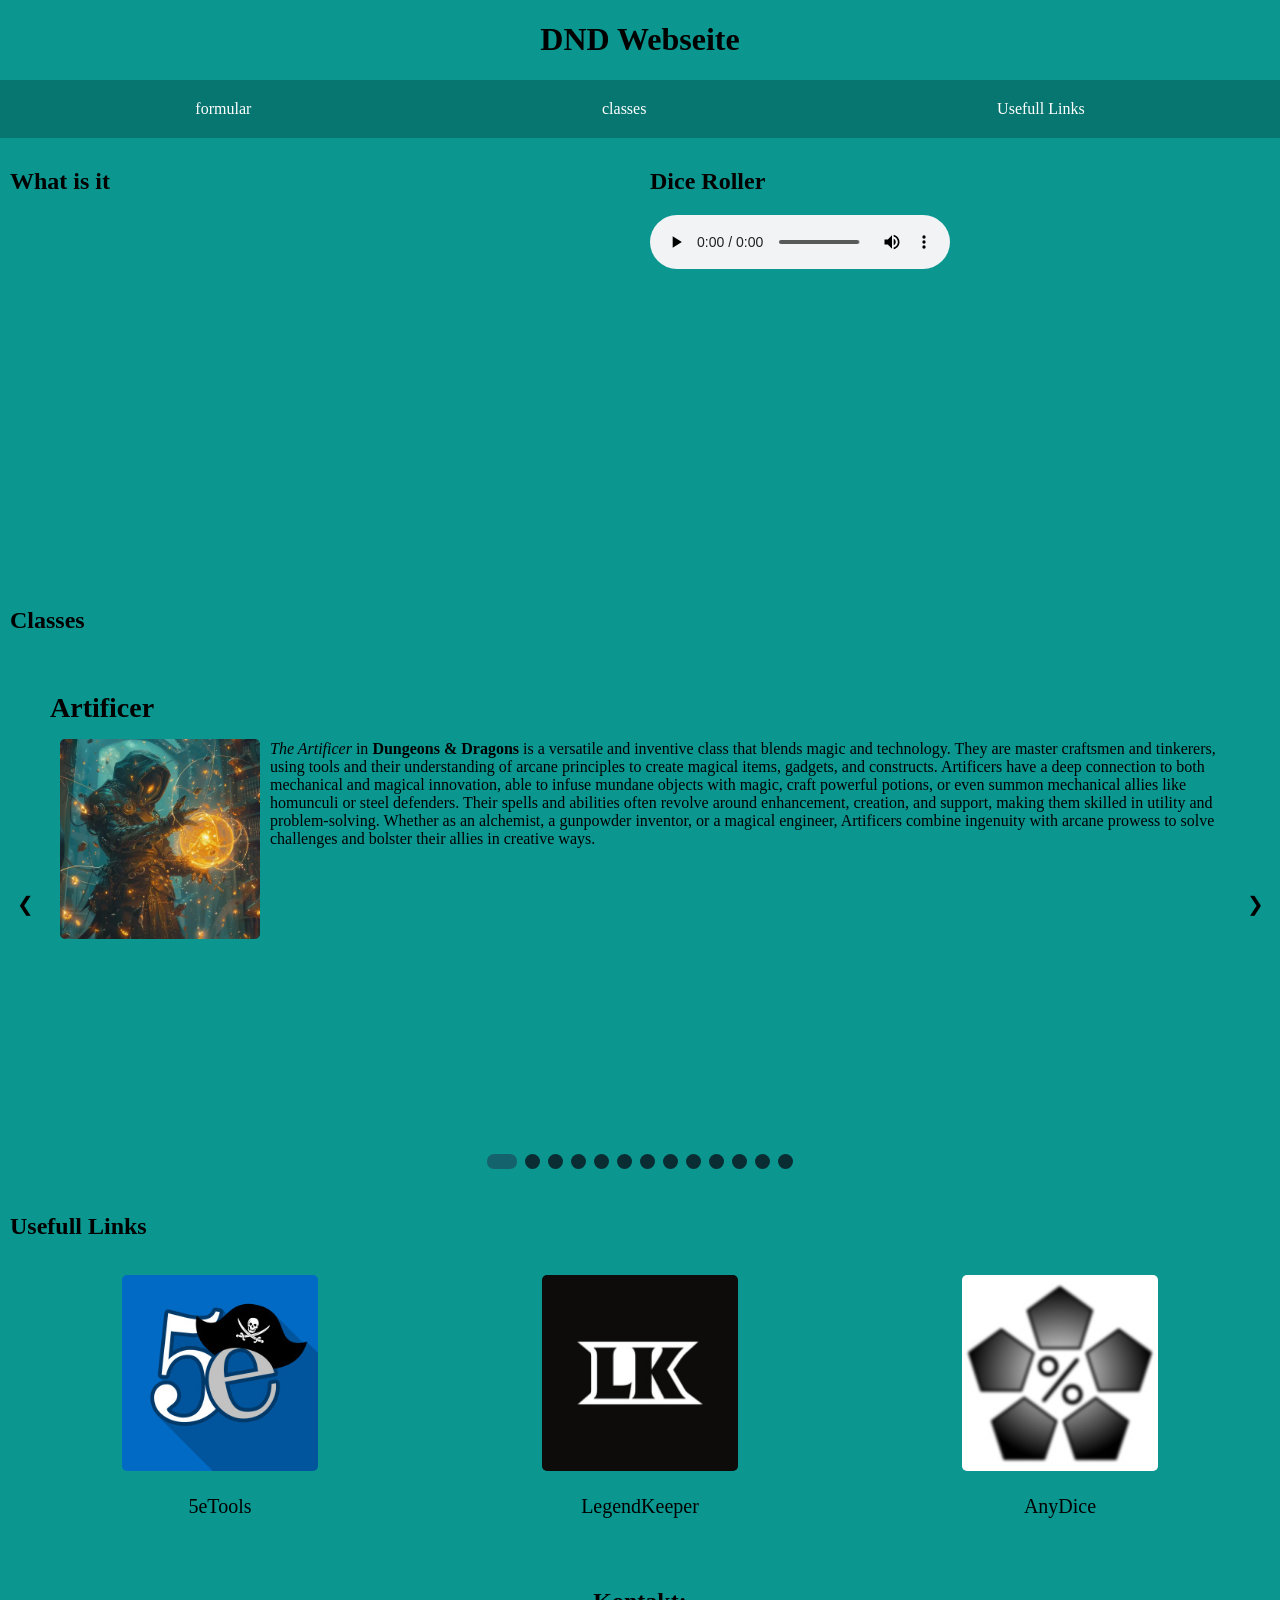
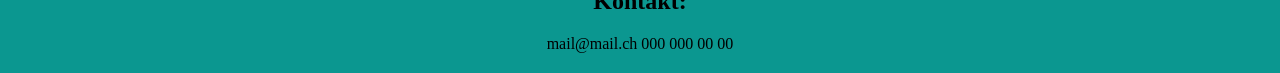
==== commit 539b532b: "some fixes" ====
--- a/frontend/index.html
+++ b/frontend/index.html
@@ -4,9 +4,11 @@
 <head>
   <meta charset="UTF-8">
   <meta name="viewport" content="width=device-width, initial-scale=1.0">
+  <meta name="description" content="A Website about DND">
   <title>DND</title>
   <link rel="stylesheet" href="css/styles.css">
   <script src="js/slideShow.js" defer></script>
+  <script src="js/burger.js" defer></script>
 </head>
 
 <body>
@@ -16,12 +18,20 @@
   </header>
 
   <nav>
-    <a href="pages/formular.html">formular</a>
-    <a href="#classes">classes</a>
-    <a href="#usefullLinks">Usefull Links</a>
+    <button class="burger" id="burger-menu" aria-label="Toggle navigation">
+      <span></span>
+      <span></span>
+      <span></span>
+    </button>
+
+    <div class="nav-links" id="nav-links">
+      <a href="pages/formular.html">formular</a>
+      <a href="#classes">classes</a>
+      <a href="#usefullLinks">Usefull Links</a>
+    </div>
   </nav>
 
-  <main>
+  <main class="home-main">
     <section class="videoSection">
       <h2>What is it</h2>
       <div class="video">
@@ -44,7 +54,7 @@
     <section id="classes" class="classSection">
       <h2>Classes</h2>
       <div class="slideshowContainer">
-        <a class="prev" onclick="plusSlide(-1)">❮</a>
+        <button type="button" class="prev" onclick="plusSlide(-1)" aria-label="Previous Slide">❮</button>
         <div class="innerSlideshowContainer">
 
           <article class="slide">
@@ -309,7 +319,7 @@
           </article>
 
         </div>
-        <a class="next" onclick="plusSlide(1)">❯</a>
+        <button type="button" class="next" onclick="plusSlide(1)" aria-label="Next Slide">❯</button>
       </div>
       <div class="dotContainer">
         <span class="dot" onclick="setSlide(1)"></span>
@@ -334,19 +344,19 @@
       <div class="usefullLinksContent">
         <a href="https://5e.tools/" target="_blank">
           <div class="LinkDiv">
-            <img class="LinkImage" src="img/5eTools.jpeg" alt="5eTools">
+            <img class="LinkImage" src="img/5eTools.jpeg" alt="5eTools Logo">
             <p class="LinkText">5eTools</p>
           </div>
         </a>
         <a href="https://www.legendkeeper.com/" target="_blank">
           <div class="LinkDiv">
-            <img class="LinkImage" src="img/LegendKeeper.jpg" alt="5eTools">
+            <img class="LinkImage" src="img/LegendKeeper.jpg" alt="LegendKeeper Logo">
             <p class="LinkText">LegendKeeper</p>
           </div>
         </a>
         <a href="https://anydice.com/" target="_blank">
           <div class="LinkDiv">
-            <img class="LinkImage" src="img/AnyDice.jpg" alt="5eTools">
+            <img class="LinkImage" src="img/AnyDice.jpg" alt="AnyDice Logo">
             <p class="LinkText">AnyDice</p>
           </div>
         </a>
--- a/frontend/css/styles.css
+++ b/frontend/css/styles.css
@@ -51,7 +51,17 @@
 nav {
   display: flex;
   justify-content: space-around;
+  background-color: var(--border-color);
+}
+
+.nav-links {
+  width: 100%;
+  display: flex;
+  justify-content: space-around;
   padding: 20px;
+  a {
+    color: white;
+  }
 }
 
 footer {
@@ -59,17 +69,16 @@
   padding: 20px;
 }
 
-main  {
+.home-main {
   display: grid;
-  grid-template-columns: 1fr 1fr 1fr 1fr;
+  grid-template-columns: 1fr 1fr;
   grid-template-rows: auto;
-  grid-template-areas:  "video video sound sound"
-                        "video video sound sound"
-                        "slideshow slideshow slideshow slideshow"
-                        "links links links links"
-                      ;
-}
-
+  grid-template-areas: "video sound"
+    "video sound"
+    "slideshow slideshow"
+    "links links"
+  ;
+}
 
 
 .videoSection {
@@ -155,6 +164,8 @@
   justify-content: center;
   display: flex;
   user-select: none;
+  background-color: var(--background);
+  border: none;
 }
 
 .next {
@@ -165,6 +176,8 @@
   justify-content: center;
   display: flex;
   user-select: none;
+  background-color: var(--background);
+  border: none;
 }
 
 
@@ -284,7 +297,7 @@
   margin-top: 20px;
   width: 100%;
   padding: 12px;
-  background-color: var(--background);
+  background-color: var(--border-color);
   color: white;
   border: none;
   border-radius: 5px;
@@ -300,4 +313,79 @@
   }
 }
 
-
+@media screen and (max-width: 1200px) {
+  .home-main {
+    display: grid;
+    grid-template-columns: 1fr;
+    grid-template-rows: auto;
+    grid-template-areas:
+      "video"
+      "sound"
+      "slideshow"
+      "links"
+    ;
+  }
+
+}
+
+
+.burger {
+  display: none;
+  background: none;
+  border: none;
+  padding: 0;
+}
+
+@media screen and (max-width: 600px) {
+  nav {
+    display: flex;
+    justify-content: flex-end; 
+    padding: 20px;
+  }
+
+  .burger {
+    display: flex;
+    flex-direction: column;
+    gap: 5px;
+    cursor: pointer;
+    z-index: 100;
+  }
+
+  .burger span {
+    display: block;
+    width: 25px;
+    height: 3px;
+    background-color: var(--text);
+    transition: 0.3s;
+  }
+
+  .nav-links {
+    display: flex;
+    flex-direction: column;
+    position: fixed; 
+    justify-content: flex-start;
+    top: 0;
+    right: -100%; 
+    width: 70%; 
+    height: 100vh;
+    background-color: var(--border-color);
+    padding-top: 80px;
+    transition: 0.4s ease-in-out;
+    z-index: 90;
+  }
+
+  .nav-links.open {
+    right: 0;
+  }
+
+  .nav-links a {
+    padding: 20px;
+    color: white;
+    font-size: 1.2rem;
+  }
+
+  /* Simple X animation for the burger */
+  .burger.open span:nth-child(1) { transform: translateY(8px) rotate(45deg); }
+  .burger.open span:nth-child(2) { opacity: 0; }
+  .burger.open span:nth-child(3) { transform: translateY(-8px) rotate(-45deg); }
+}
